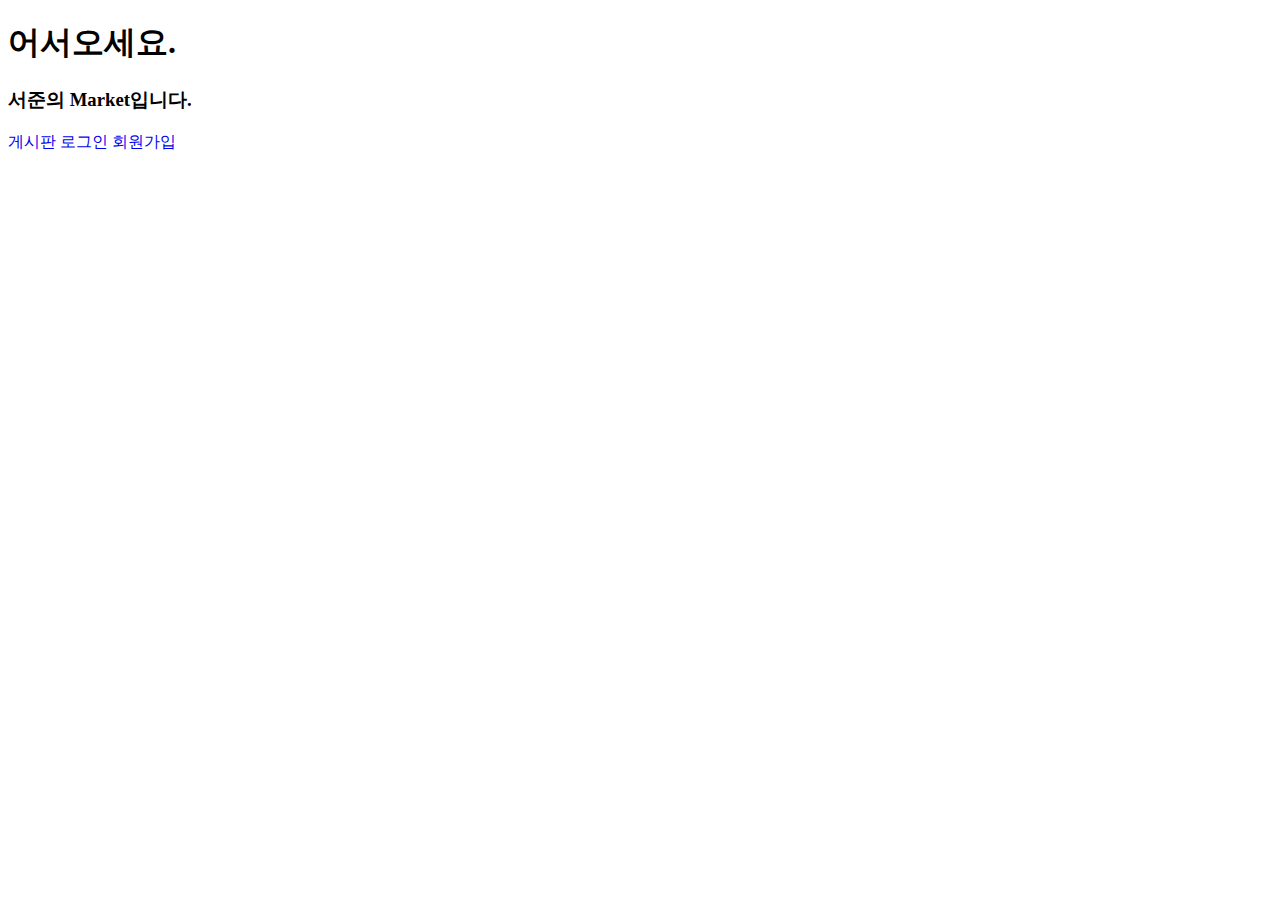
==== Market/src/main/webapp/index.html @ f061aa27 "Test Commit" ====
<!DOCTYPE html>
<html lang="ko">
  <head>
    <meta charset="UTF-8" />
    <meta http-equiv="X-UA-Compatible" content="IE=edge" />
    <meta name="viewport" content="width=device-width, initial-scale=1.0" />
    <title>마켓 메인</title>
    <style>
      a {
        text-decoration: none;
      }
    </style>
  </head>
  <body>
    <h1>어서오세요.</h1>
    <h3>서준의 Market입니다.</h3>

    <p>
      <a href="./board.html">게시판</a>
      <a href="./login.html">로그인</a>
      <a href="./join.html">회원가입</a>
    </p>
  </body>
</html>
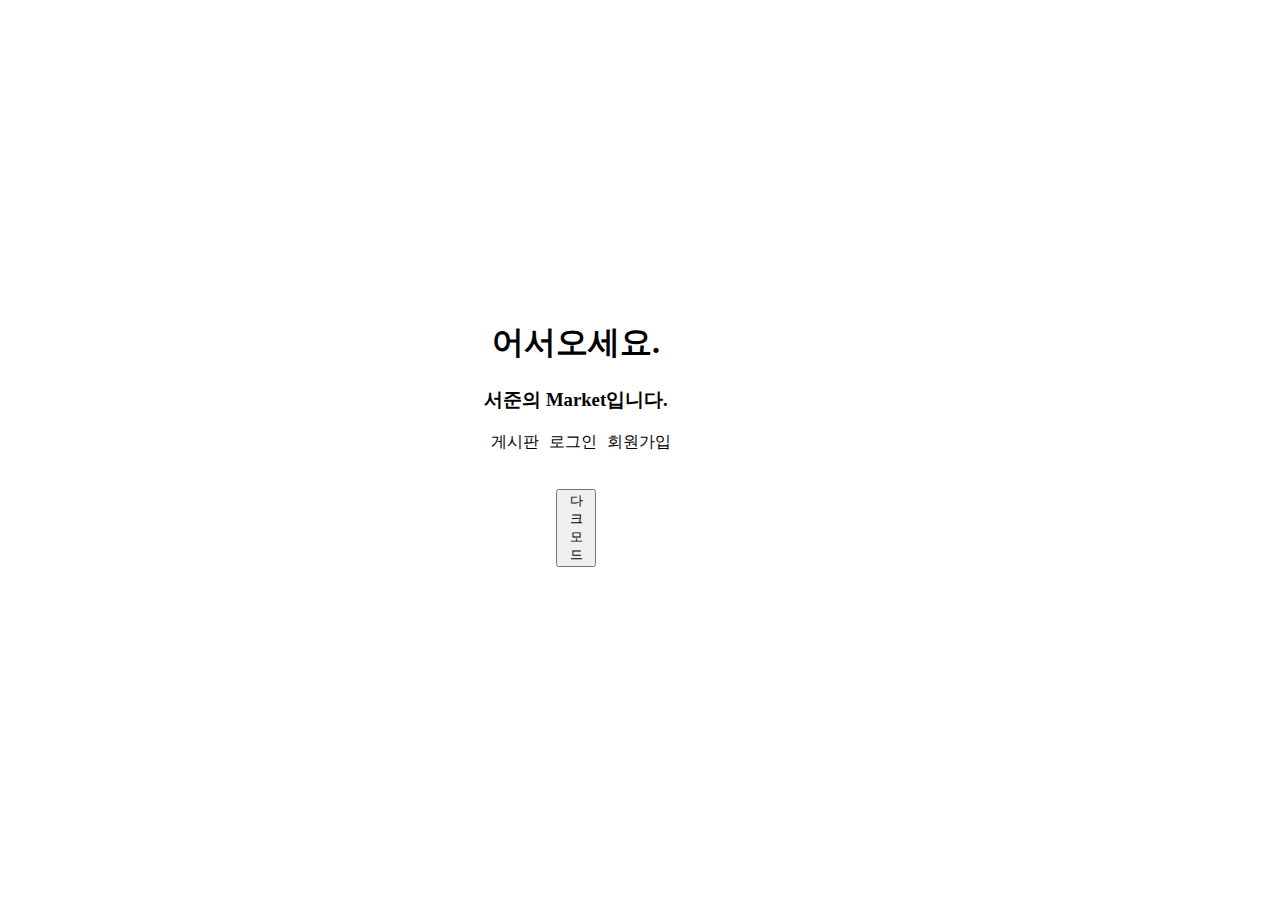
==== commit f2143a8f: "Market_0928" ====
--- a/Market/src/main/webapp/index.html
+++ b/Market/src/main/webapp/index.html
@@ -5,20 +5,21 @@
     <meta http-equiv="X-UA-Compatible" content="IE=edge" />
     <meta name="viewport" content="width=device-width, initial-scale=1.0" />
     <title>마켓 메인</title>
-    <style>
-      a {
-        text-decoration: none;
-      }
-    </style>
+    <link href="main.css" type="text/css" rel="styleSheet" />
+    <script type="text/javascript" src="main.js"></script>
   </head>
   <body>
-    <h1>어서오세요.</h1>
-    <h3>서준의 Market입니다.</h3>
+    <div id="Main">
+      <h1 class="mode">어서오세요.</h1>
+      <h3 class="mode">서준의 Market입니다.</h3>
 
-    <p>
-      <a href="./board.html">게시판</a>
-      <a href="./login.html">로그인</a>
-      <a href="./join.html">회원가입</a>
-    </p>
+      <p>
+        <a href="./board.html" class="mode">게시판</a>
+        <a href="./login.html" class="mode">로그인</a>
+        <a href="./join.html" class="mode">회원가입</a>
+      </p>
+
+      <button id="modeButton" onclick="modeChange()">다크모드</button>
+    </div>
   </body>
 </html>
--- a/Market/src/main/webapp/main.css
+++ b/Market/src/main/webapp/main.css
@@ -0,0 +1,103 @@
+a {
+  text-decoration: none;
+  color: black;
+}
+form ul li {
+  margin-bottom: 5px;
+  list-style-type: none;
+}
+
+#logIn {
+  border: 1px solid green;
+  width: 30%;
+  height: 300px;
+  margin: 0 auto;
+  position: absolute;
+  top: 300px;
+  left: 35%;
+}
+#logIn h2 {
+  display: flex;
+  justify-content: center;
+  align-items: center;
+  margin-top: 40px;
+}
+#logIn form {
+  margin: auto;
+  width: 50%;
+  height: 50%;
+}
+#logIn form ul {
+  margin-top: 20%;
+}
+#logIn form ul li {
+  margin-left: 10px;
+}
+#logIn_btn {
+  margin-left: 45%;
+  margin-top: 20px;
+}
+#Join {
+  border: 1px solid green;
+  margin: 0 auto;
+  position: absolute;
+  top: 300px;
+  left: 25%;
+  width: 40%;
+}
+#Join h2 {
+  display: flex;
+  justify-content: center;
+  align-items: center;
+  margin-top: 40px;
+}
+#Join form {
+  margin-left: 5%;
+}
+#Main {
+  margin: 0 auto;
+  position: absolute;
+  top: 300px;
+  left: 25%;
+  width: 40%;
+}
+
+#Main h1,
+#Main h3,
+#Main p {
+  display: flex;
+  align-items: center;
+  justify-content: center;
+}
+
+#Main p a {
+  margin-left: 2%;
+}
+
+#modeButton {
+  margin: 46%;
+  margin-top: 20px;
+}
+#board {
+  border: 1px solid green;
+  margin: 0 auto;
+  position: absolute;
+  top: 200px;
+  left: 30%;
+  width: 40%;
+  height: 460px;
+}
+#board h2 {
+  display: flex;
+  justify-content: center;
+  align-items: center;
+  margin: 30px 0;
+}
+#content {
+  position: relative;
+  top: -120px;
+}
+.boardBtn {
+  margin-left: 36%;
+  margin-top: 20px;
+}
